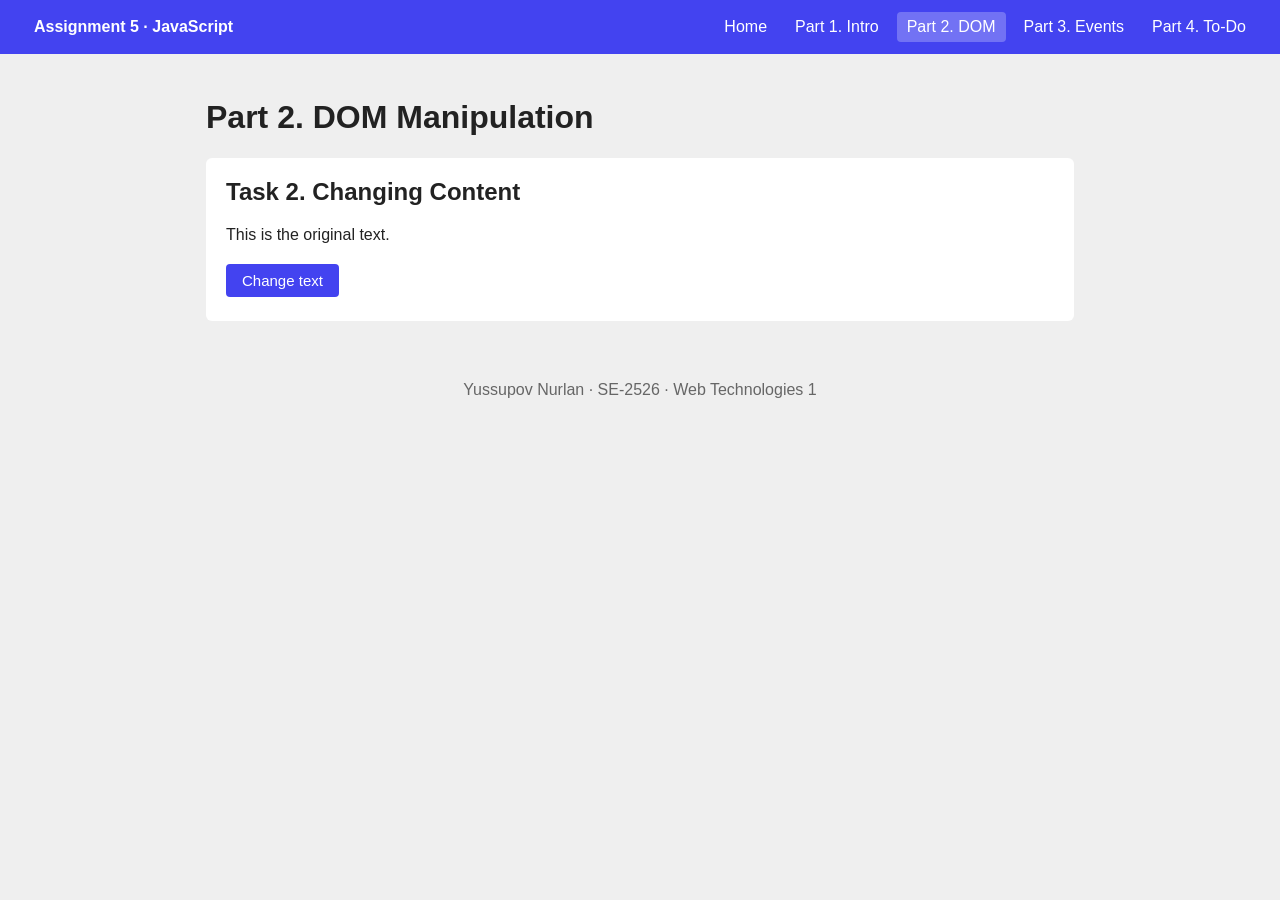
==== part2.html @ 9783043c "Part 2: change paragraph text on click (Task 2)" ====
<!DOCTYPE html>
<html lang="en">
<head>
  <meta charset="UTF-8">
  <meta name="viewport" content="width=device-width, initial-scale=1.0">
  <title>Part 2 · DOM Manipulation</title>
  <link rel="stylesheet" href="css/style.css">
</head>
<body>
  <nav class="navbar">
    <a class="brand" href="index.html">Assignment 5 · JavaScript</a>
    <a href="index.html">Home</a>
    <a href="part1.html">Part 1. Intro</a>
    <a href="part2.html" class="active">Part 2. DOM</a>
    <a href="part3.html">Part 3. Events</a>
    <a href="part4.html">Part 4. To-Do</a>
  </nav>

  <main>
    <h1>Part 2. DOM Manipulation</h1>

    <div class="task">
      <h2>Task 2. Changing Content</h2>
      <p id="text">This is the original text.</p>
      <button id="changeTextBtn">Change text</button>
    </div>

  </main>

  <footer>Yussupov Nurlan · SE-2526 · Web Technologies 1</footer>

  <script src="js/part2.js"></script>
</body>
</html>
---- css/style.css ----
/* ===== Shared styles for all pages ===== */
* {
  box-sizing: border-box;
}

body {
  margin: 0;
  font-family: Arial, Helvetica, sans-serif;
  background-color: #efefef;
  color: #222;
}

/* ===== Navbar ===== */
.navbar {
  display: flex;
  flex-wrap: wrap;
  align-items: center;
  gap: 8px;
  padding: 12px 24px;
  background-color: #4343f0;
}

.navbar .brand {
  margin-right: auto;
  color: #fff;
  font-weight: bold;
  text-decoration: none;
}

.navbar a {
  color: #fff;
  text-decoration: none;
  padding: 6px 10px;
  border-radius: 4px;
}

.navbar a:hover,
.navbar a.active {
  background-color: rgba(255, 255, 255, 0.25);
}

/* ===== Page layout ===== */
main {
  max-width: 900px;
  margin: 0 auto;
  padding: 24px 16px;
}

.task {
  background-color: #fff;
  padding: 20px;
  margin-bottom: 20px;
  border-radius: 6px;
}

.task h2 {
  margin-top: 0;
}

.hint {
  color: #666;
  font-size: 14px;
}

button {
  padding: 8px 16px;
  margin: 4px 4px 4px 0;
  border: none;
  border-radius: 4px;
  background-color: #4343f0;
  color: #fff;
  font-size: 15px;
  cursor: pointer;
}

button:hover {
  background-color: #2f2fc4;
}

input,
textarea {
  padding: 8px;
  border: 1px solid #bbb;
  border-radius: 4px;
  background-color: #f5f5f5;
  font-size: 15px;
}

footer {
  text-align: center;
  color: #666;
  padding: 16px;
}
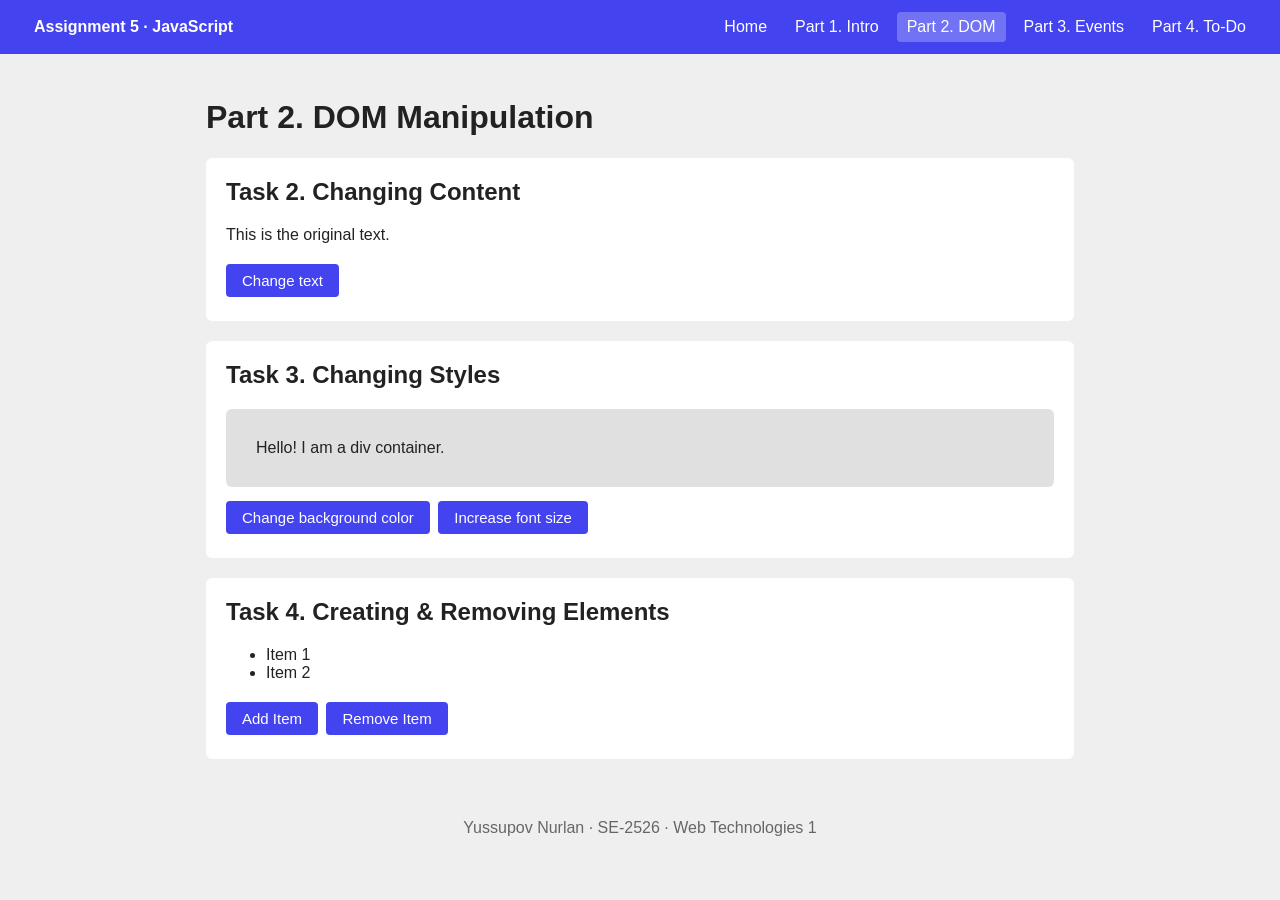
==== commit ee71b6aa: "Part 2: change styles, add and remove list items (Task 3-4)" ====
--- a/part2.html
+++ b/part2.html
@@ -25,6 +25,22 @@
       <button id="changeTextBtn">Change text</button>
     </div>
 
+    <div class="task">
+      <h2>Task 3. Changing Styles</h2>
+      <div id="styleBox">Hello! I am a div container.</div>
+      <button id="colorBtn">Change background color</button>
+      <button id="fontBtn">Increase font size</button>
+    </div>
+
+    <div class="task">
+      <h2>Task 4. Creating &amp; Removing Elements</h2>
+      <ul id="itemList">
+        <li>Item 1</li>
+        <li>Item 2</li>
+      </ul>
+      <button id="addItemBtn">Add Item</button>
+      <button id="removeItemBtn">Remove Item</button>
+    </div>
   </main>
 
   <footer>Yussupov Nurlan · SE-2526 · Web Technologies 1</footer>
--- a/css/style.css
+++ b/css/style.css
@@ -91,3 +91,12 @@
   color: #666;
   padding: 16px;
 }
+
+/* ===== Part 2. DOM Manipulation ===== */
+#styleBox {
+  padding: 30px;
+  background-color: #e0e0e0;
+  border-radius: 6px;
+  font-size: 16px;
+  margin-bottom: 10px;
+}
